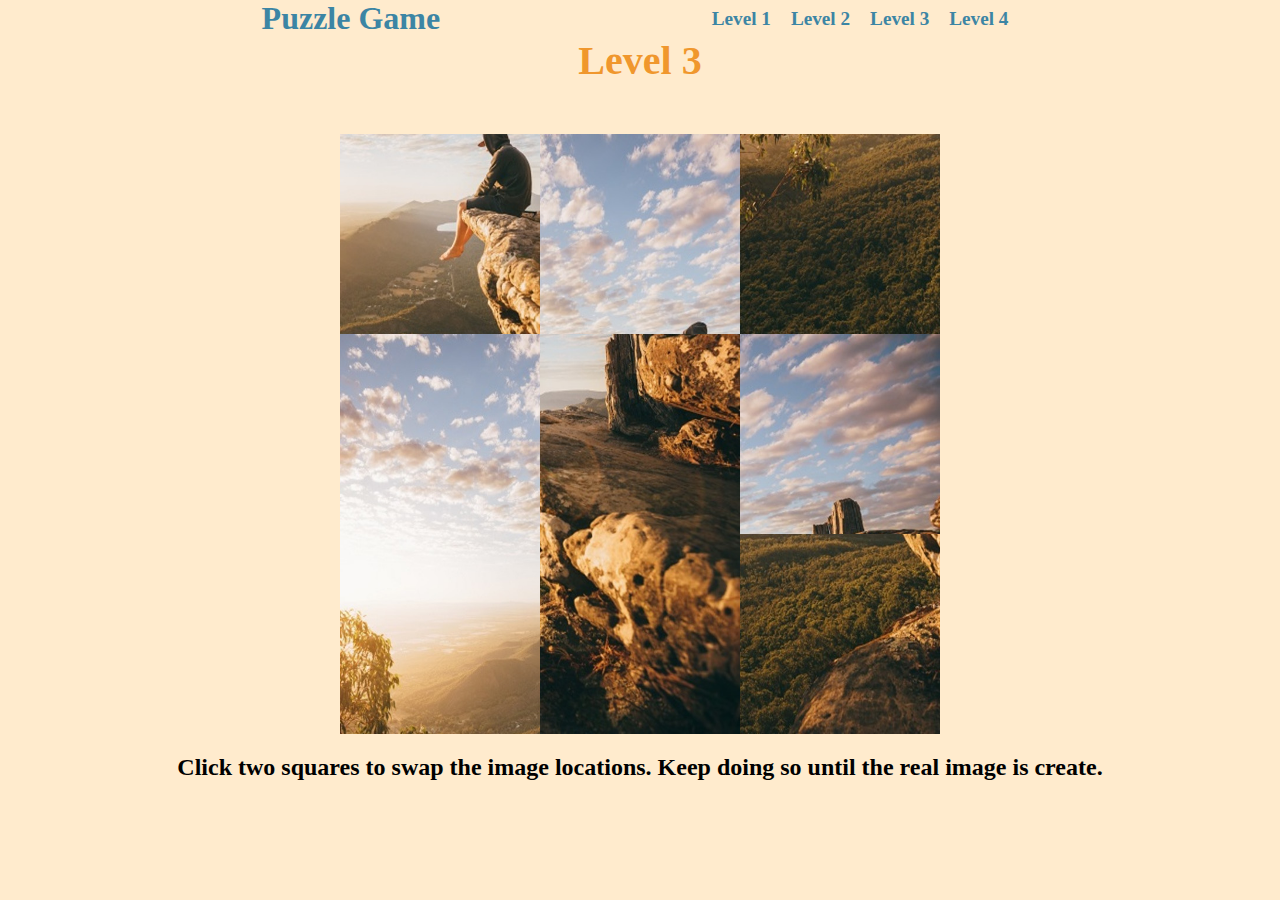
==== classProject/JIndex.html @ d60c5497 "Add files via upload" ====
<!DOCTYPE html>
<html lang="en">
  <head>
    <meta charset="UTF-8" />
    <meta name="viewport" content="width=device-width, initial-scale=1.0" />
    <title>Puzzle Game</title>
    <link rel="stylesheet" href="style.css" />
  </head>
  <body>
    <div class="wrapper">
      <nav>
        <h1>Puzzle Game</h1>
        <ul class="navBar">
          <li><a id="level_1">Level 1</a></li>
          <li><a id="level_2">Level 2</a></li>
          <li><a id="level_3">Level 3</a></li>
          <li><a id="level_4">Level 4</a></li>
        </ul>
      </nav>
      <h1 class="level_1_header">Level 3</h1>
      <div id="puzzle" class="puzzle">
        <img id="img5" class="image" src="J5.jpg" alt="" />
        <img id="img2" class="image" src="J2.jpg" alt="" />
        <img id="img7" class="image" src="J7.jpg" alt="" />
        <img id="img1" class="image" src="J1.jpg" alt="" />
        <img id="img6" class="image" src="J6.jpg" alt="" />
        <img id="img3" class="image" src="J3.jpg" alt="" />
        <img id="img4" class="image" src="J4.jpg" alt="" />
        <img id="img9" class="image" src="J9.jpg" alt="" />
        <img id="img8" class="image" src="J8.jpg" alt="" />
      </div>

      <div id="checker" class="checker">
        <img id="img1" class="image" src="J1.jpg" alt="" />
        <img id="img2" class="image" src="J2.jpg" alt="" />
        <img id="img3" class="image" src="J3.jpg" alt="" />
        <img id="img4" class="image" src="J4.jpg" alt="" />
        <img id="img5" class="image" src="J5.jpg" alt="" />
        <img id="img6" class="image" src="J6.jpg" alt="" />
        <img id="img7" class="image" src="J7.jpg" alt="" />
        <img id="img8" class="image" src="J8.jpg" alt="" />
        <img id="img9" class="image" src="J9.jpg" alt="" />
      </div>
      <footer></footer>
    </div>
    <script src="script.js"></script>
  </body>
</html>
---- classProject/style.css ----
* {
    margin: 0;
    padding: 0;
    box-sizing: border-box;
    list-style: none;
    text-decoration: none;
}

body{
    background-color: #ffebcd;
}


h1{
    font-size: 2em;
    color: #3c85a4;
}

nav{
    display: flex;
    justify-content: space-evenly;
    align-items: center;
}

.navBar{
    display: flex;
    flex-direction: row;
}

.navBar li a{
    margin: 10px;
    font-size: 1.2em;
    color: #3c85a4;
    font-weight: bold;
}

.wrapper{
    width: 100vw;
    max-height: 100vw;
    display: grid;
    grid-template-columns: 100%;
    grid-template-rows: auto;
    justify-content: center;
}


.level_1_header{
    text-align: center;
    font-size: 40px;
    color: #f0972d;
}

.puzzle img, .checker img {
    width: 200px;
    height: 200px;
    max-width: 33.3vw;
    max-height: 33.3vw;
}

.puzzle, .checker {
    margin: 0 auto;
    display: grid;
    grid-template-columns: repeat(3, 1fr);
    grid-template-rows: repeat(3, 1fr);
    width: 600px;
    max-width: 100vw;
    margin-top: 50px;
}


.checker{
    display: none;
}
.active{
    border: 2px solid red;
}

@media(max-width: 435px){
    .navBar li a{
        margin: 10px;
        font-size: .8em;
        color: #3c85a4;
        font-weight: bold;
    }
}
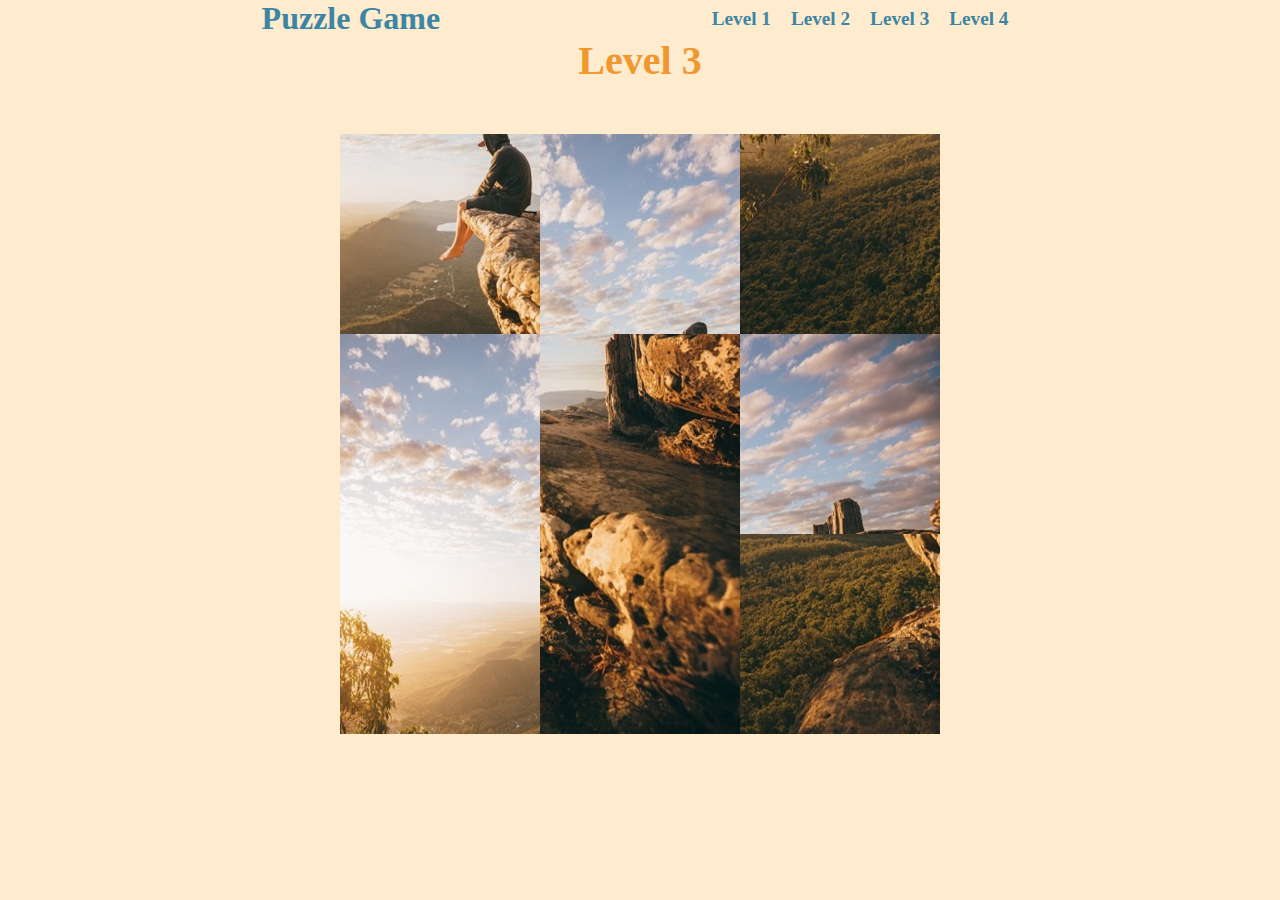
==== commit 6d654f42: "Update JIndex.html" ====
--- a/classProject/JIndex.html
+++ b/classProject/JIndex.html
@@ -43,6 +43,6 @@
       </div>
       <footer></footer>
     </div>
-    <script src="script.js"></script>
+    <script src="Jscript.js"></script>
   </body>
 </html>
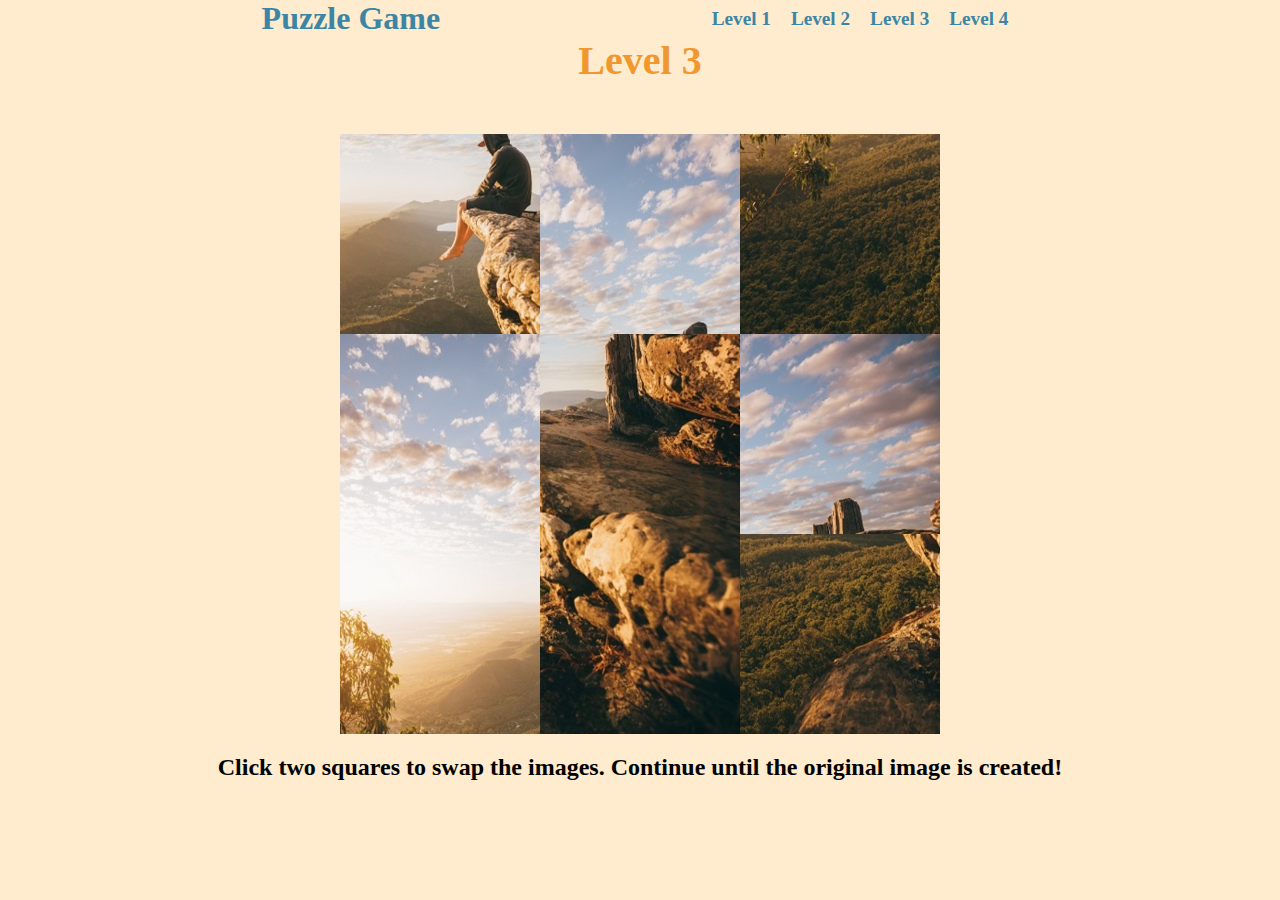
==== commit 637037bf: "Update JIndex.html" ====
--- a/classProject/JIndex.html
+++ b/classProject/JIndex.html
@@ -43,6 +43,6 @@
       </div>
       <footer></footer>
     </div>
-    <script src="Jscript.js"></script>
+    <script src="JScript.js"></script>
   </body>
 </html>
